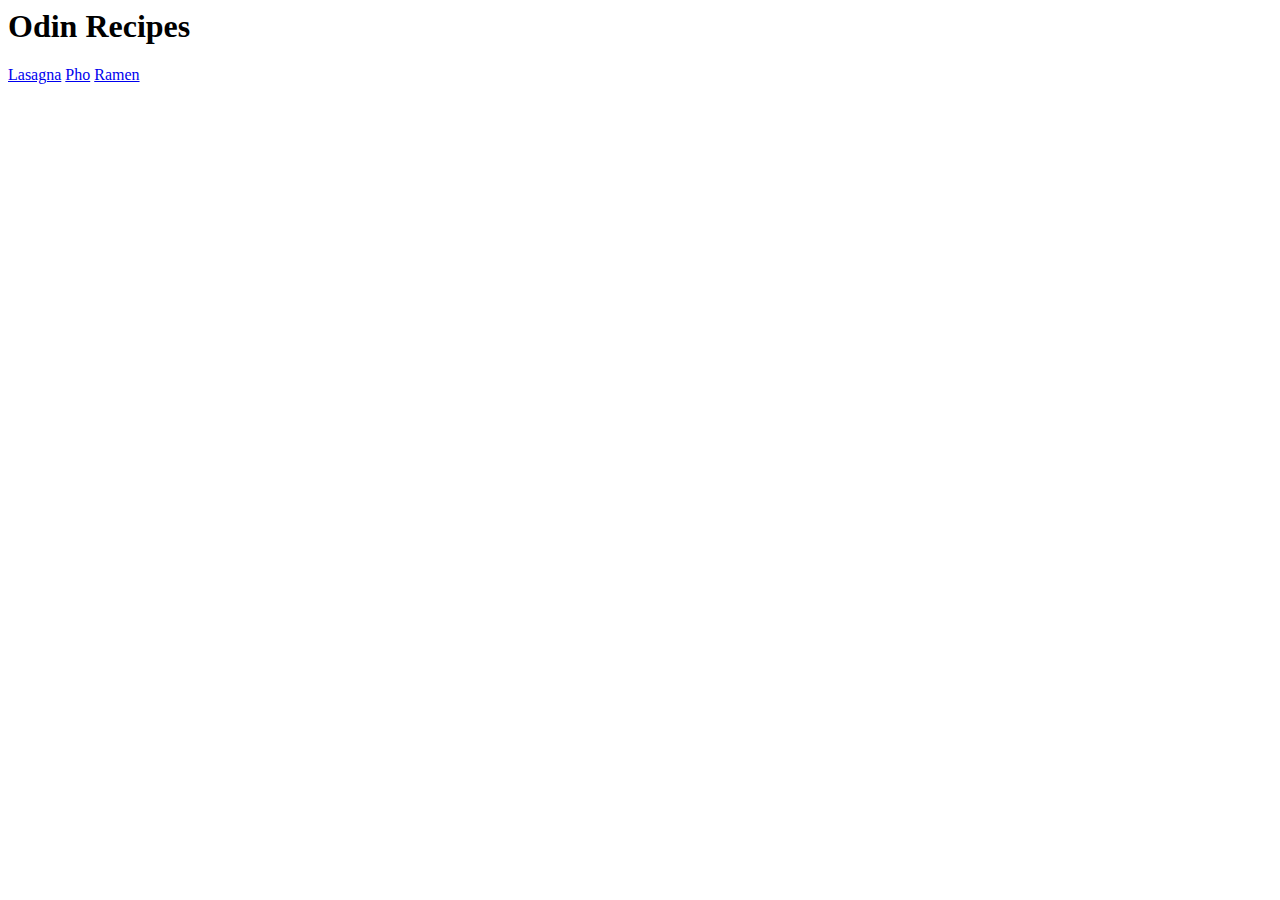
==== index.html @ d416dfc3 "Finished lasagna.html and pho.html" ====
<html lang="en">
<head>
    <meta charset="UTF-8">
    <meta http-equiv="X-UA-Compatible" content="IE=edge">
    <meta name="viewport" content="width=device-width, initial-scale=1.0">
    <title>ODIN RECIPES</title>
</head>
<body>
    <h1>Odin Recipes</h1>
    <a href="recipes/lasagna.html">Lasagna</a>
    <a href="recipes/pho.html">Pho</a>
    <a href="recipes/ramen.html">Ramen</a>
</body>
</html>
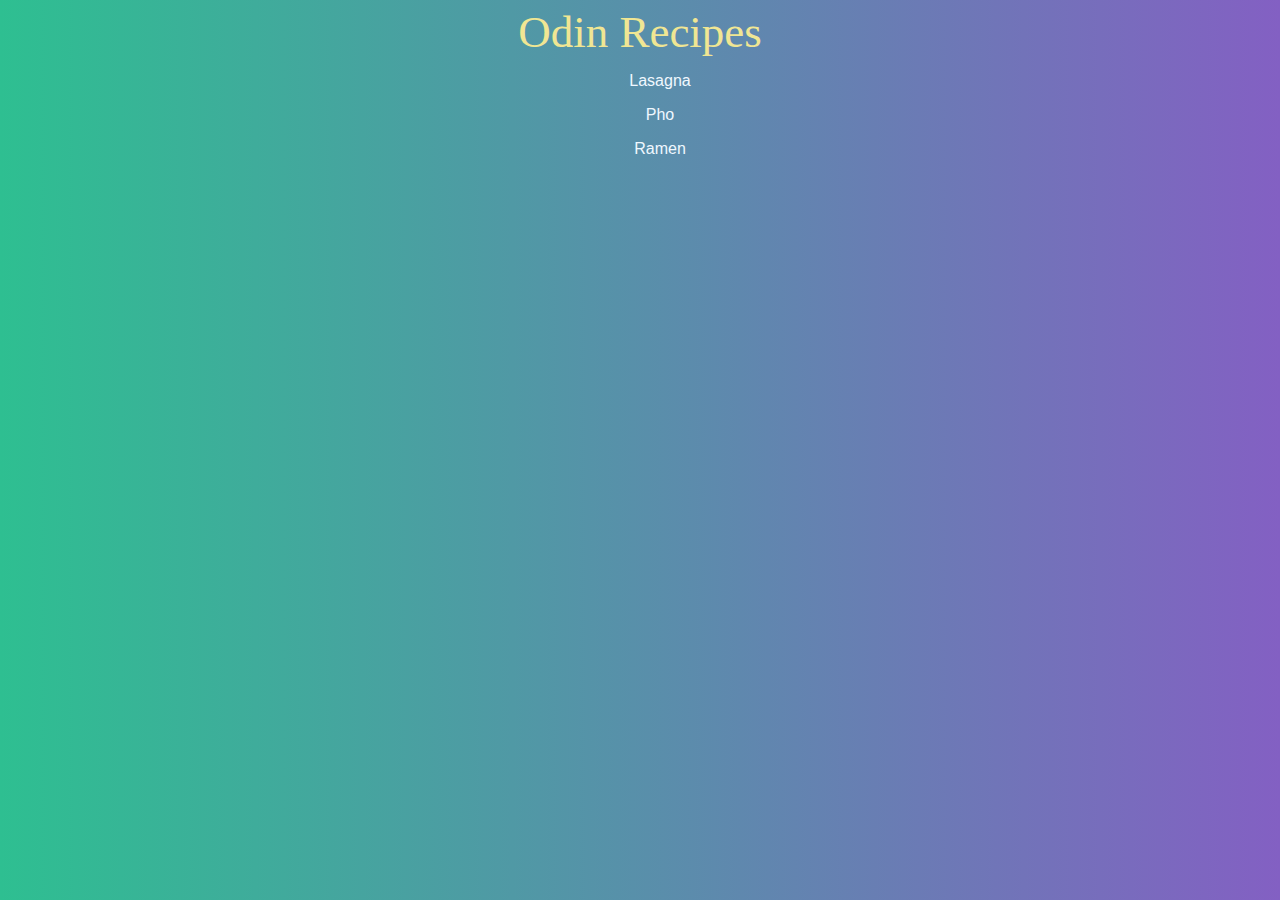
==== commit 04b73137: "Added CSS to index.html" ====
--- a/index.html
+++ b/index.html
@@ -4,11 +4,14 @@
     <meta http-equiv="X-UA-Compatible" content="IE=edge">
     <meta name="viewport" content="width=device-width, initial-scale=1.0">
     <title>ODIN RECIPES</title>
+    <link rel="stylesheet" href="styles.css">
 </head>
 <body>
     <h1>Odin Recipes</h1>
-    <a href="recipes/lasagna.html">Lasagna</a>
-    <a href="recipes/pho.html">Pho</a>
-    <a href="recipes/ramen.html">Ramen</a>
+    <div>
+        <ul><a href="recipes/lasagna.html">Lasagna</a></ul>
+        <ul><a href="recipes/pho.html">Pho</a></ul> 
+        <ul><a href="recipes/ramen.html">Ramen</a></ul>
+    </div>
 </body>
 </html>--- a/styles.css
+++ b/styles.css
@@ -0,0 +1,26 @@
+body {
+    background: #8360c3;  /* fallback for old browsers */
+    background: -webkit-linear-gradient(to right, #2ebf91, #8360c3);  /* Chrome 10-25, Safari 5.1-6 */
+    background: linear-gradient(to right, #2ebf91, #8360c3); /* W3C, IE 10+/ Edge, Firefox 16+, Chrome 26+, Opera 12+, Safari 7+ */
+
+}
+
+h1 {
+    text-align: center;
+    color: #f0e693; 
+    font-family: 'Trocchi', serif; 
+    font-size: 45px; 
+    font-weight: normal;
+    line-height: 48px;
+    margin: 0;
+}
+
+div {
+    text-align: center;
+}
+
+a {
+    text-decoration: none;
+    color: aliceblue;
+    font-family: 'Raleway', sans-serif;
+}